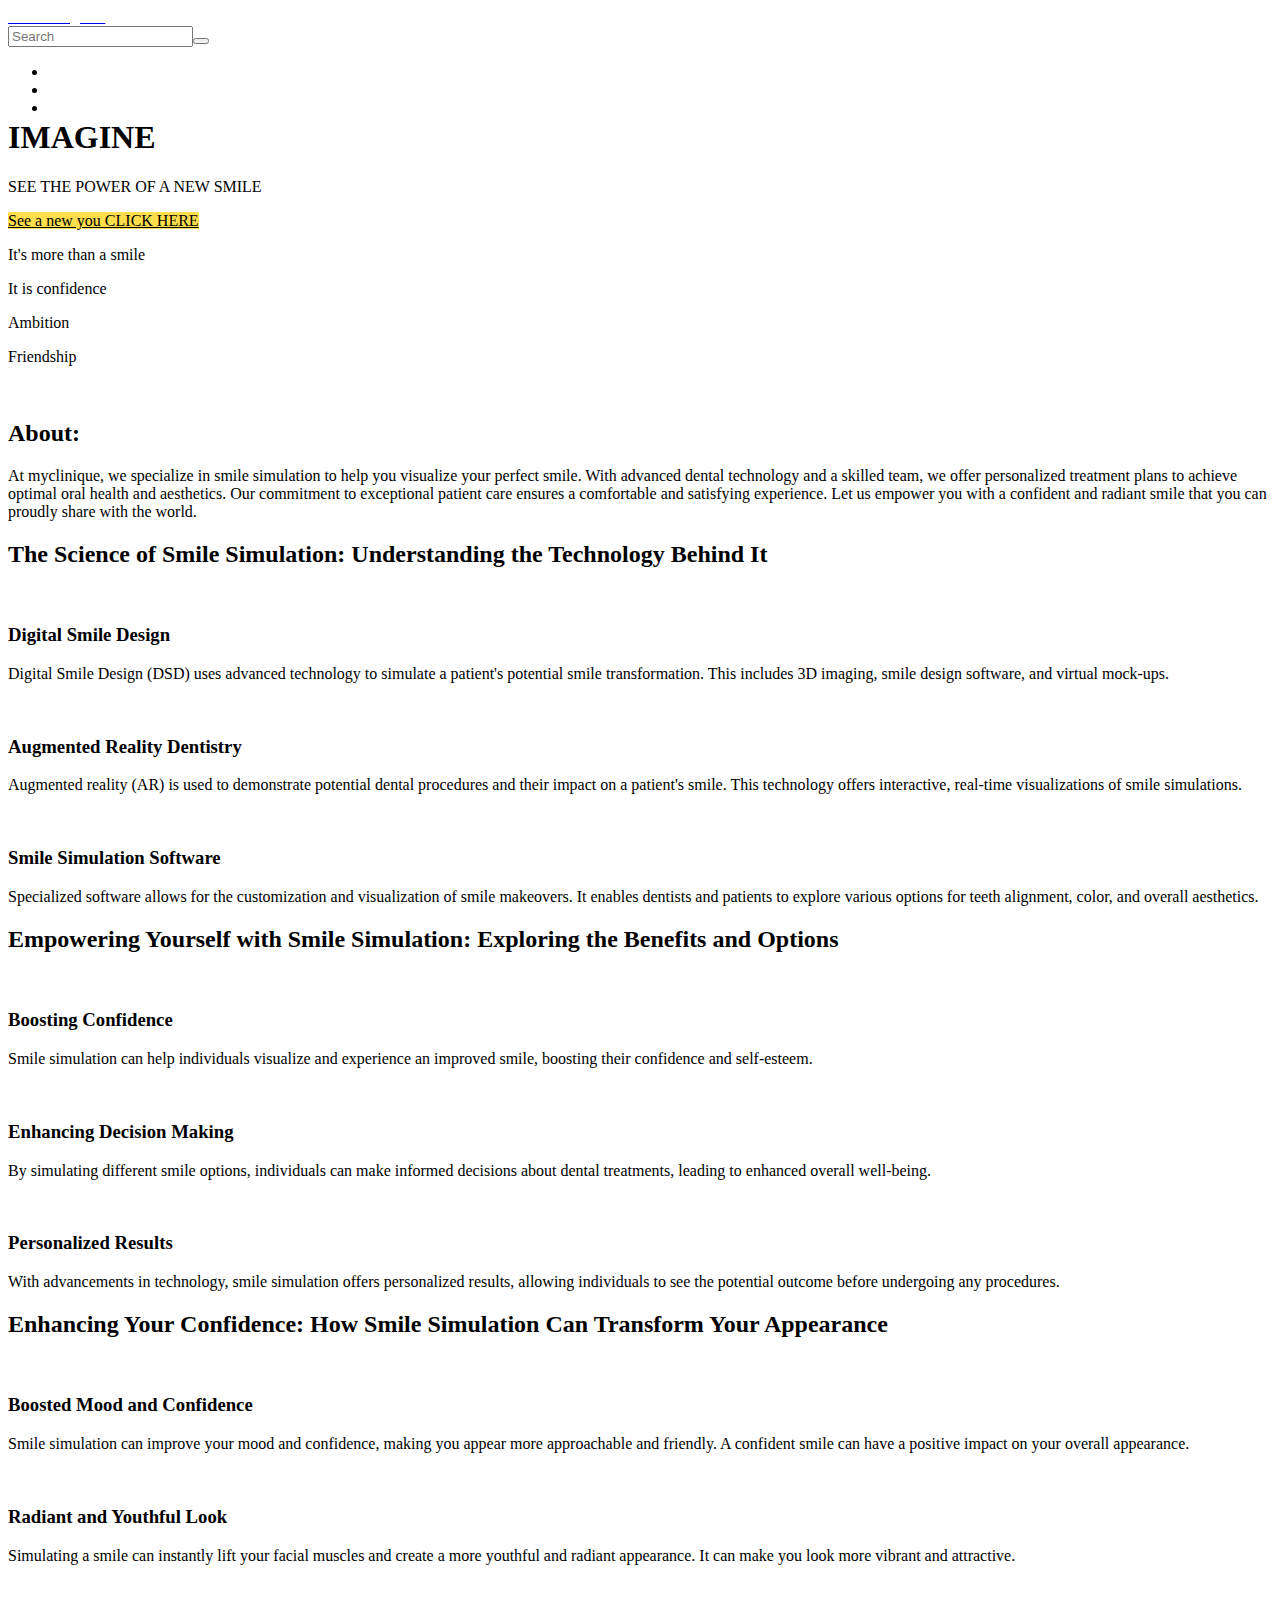
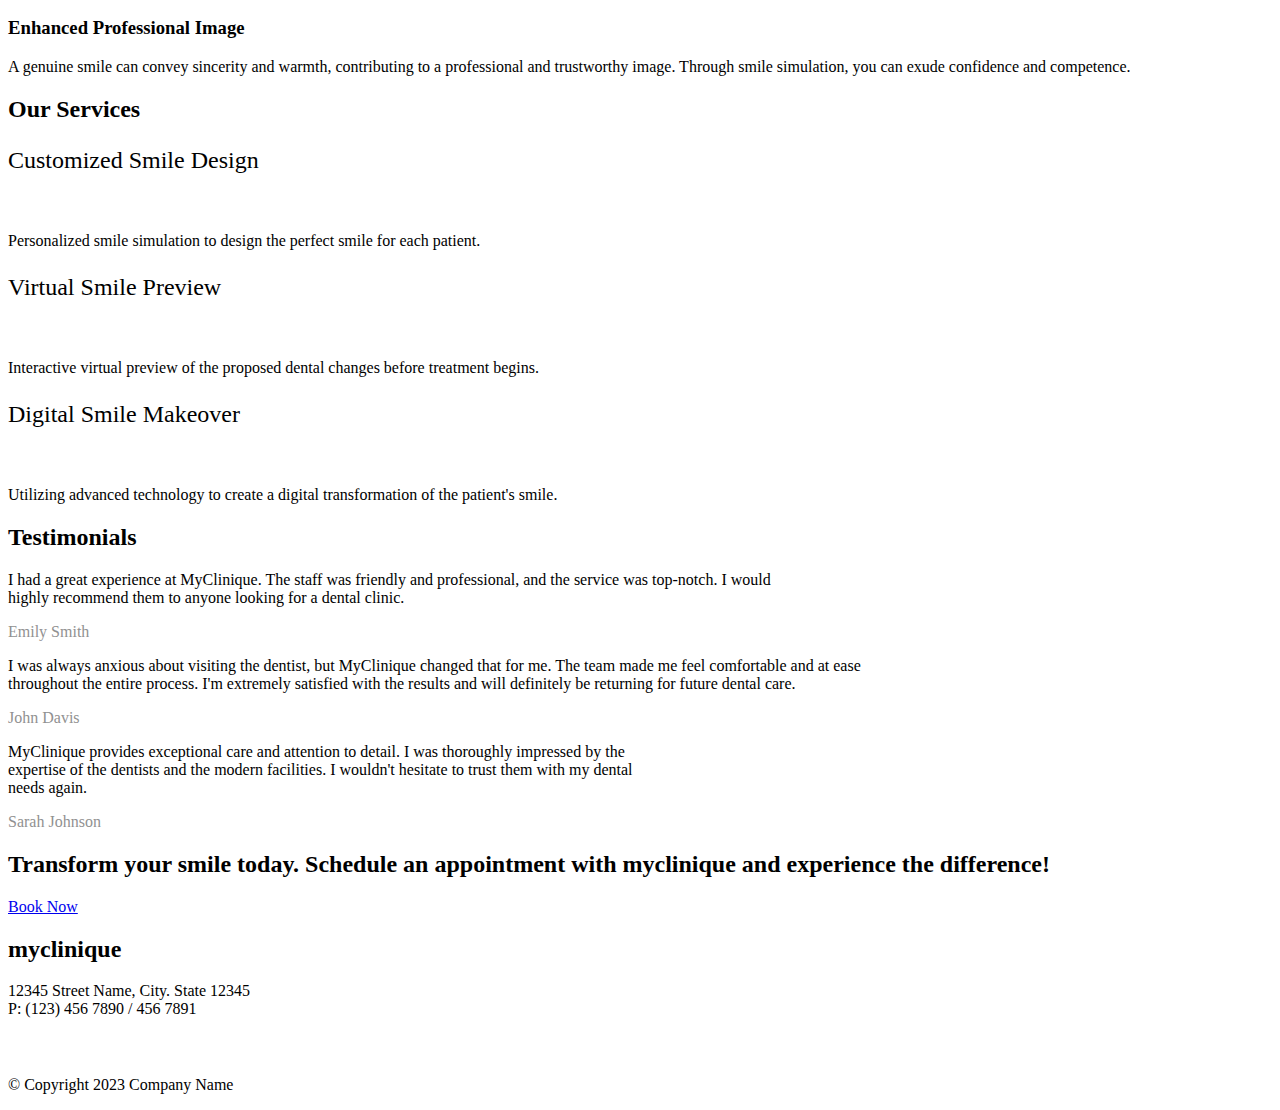
==== index.html @ dd0cf568 "renamed files and made changes" ====
<!DOCTYPE html>
<html lang="en">

<head>
    <meta charset="utf-8">
    <title>Smile Simulation</title>
    <meta name="viewport" content="width=device-width, initial-scale=1">
    <meta name="description" content="">
    <link rel="shortcut icon" href="#">

    <link href="https://app.sightbuilder.pro/assets/minimalist-blocks/content.css" rel="stylesheet">
    <link href="https://app.sightbuilder.pro/box/box-flex.css" rel="stylesheet">

    <link data-name="contentstyle" data-class="type-opensans"
        href="https://app.sightbuilder.pro/assets/styles/type-opensans.css" rel="stylesheet">
    <link data-name="contentstyle" data-class="type-poppins"
        href="https://app.sightbuilder.pro/assets/styles/type-poppins.css" rel="stylesheet">
    <link data-name="contentstyle" data-class="type-poppins-lekton"
        href="https://app.sightbuilder.pro/assets/styles/type-poppins-lekton.css" rel="stylesheet">
    <link data-name="contentstyle" data-class="type-heebo-ibmplexmono-2"
        href="https://app.sightbuilder.pro/assets/styles/type-heebo-ibmplexmono-2.css" rel="stylesheet">
    <link data-name="contentstyle" data-class="type-heebo-ibmplexmono"
        href="https://app.sightbuilder.pro/assets/styles/type-heebo-ibmplexmono.css" rel="stylesheet">
    
        <!-- <link rel="stylesheet" href="styles.css"> -->
</head>

<body style="touch-action: pan-y">

    <main id="main">
        <div class="is-wrapper">
            <div class="is-section is-section-navbar is-section-sticky is-section-auto is-box type-opensans last-box"
                style="height: 90px; background: transparent;">
                <div class="is-overlay">
                    <div class="is-overlay-content content-selectable">
                        <div class="is-topbar">
                            <div class="is-topbar-container" style="max-width:980px;">
                                <div class="is-topbar-logo"><a class="is-logo-link" href="." title="Your Name"><span
                                            class="is-sitename" style="color: #ffffff;">Better Aligners</span></a></div>
                                <div class="is-topbar-menu"><a id="is-menu-toggle" href="javascript:void(0)"
                                        title="Menu"><span class="line line-1"></span><span
                                            class="line line-2"></span><span class="line line-3"></span></a>
                                    <div class="is-menu-overlay"></div>
                                    <div class="is-menu">
                                        <div class="is-menu-search-input"><input id="is_txtSearch" type="text"
                                                placeholder="Search"><button id="is_btnSearch"><i
                                                    class="icon-menu-search"></i></button></div>
                                        <ul class="is-menu-links" id="menu-links">
                                            <li><a href="#section1"><i class="icon ion-android-home"></i></a></li>
                                            <li><a href="pricing" style="color: #ffffff;">Aligner Pricing</a></li>
                                            <li><a href="dumped-by-sdc" style="color: #ffffff;">Dumped by SDC?</a></li>
                                            <!-- <li><a href=""><i class="icon ion-android-share-alt"></i></a>
                                                <ul>
                                                    <li><a href="https://twitter.com">Twitter</a></li>
                                                    <li><a href="https://facebook">Facebook</a></li>
                                                    <li><a href="https://youtube.com">Youtube</a></li>
                                                </ul>
                                            </li> -->
                                        </ul>
                                    </div>
                                </div>
                            </div>
                        </div>
                        <script>
                            var navbarReady = function (fn) {
                                var stateCheck = setInterval(function () {
                                    if (typeof NavBar === "undefined") return;
                                    clearInterval(stateCheck);
                                    try {
                                        fn()
                                    } catch (e) { }
                                }, 1);
                            };
                            navbarReady(function () {
                                var obj = new NavBar({
                                    onSearch: (keywords) => {
                                        alert(keywords)
                                    }
                                });
                                obj.init();
                            });
                        </script>
                    </div>
                </div>
            </div>

            <div
                class="is-section is-box is-section-100 is-light-text type-poppins-lekton is-content-bottom edge-y-4 min-height-60 last-box">
                <div class="is-overlay" style="background-color: rgb(225, 225, 225);">
                    <div class="is-overlay-bg"
                        style="background-image: url(&quot;https://sightbuilder.s3.us-east-1.amazonaws.com/uploads/1159/1707433255306_smiling man face.jpg&quot;); background-position: 50% 60%; opacity: 1;">
                        <div class="is-overlay-color opacity-8"></div>
                    </div>
                </div>
                <div class="is-container v2 is-content-1740 size-17 leading-none"
                    style="transition: all 0.3s ease-out 0s;">

                    <div class="row">
                        <div class="column">
                            <div class="display">
                                <h1 class="text-center size-120 xs-size-200">IMAGINE</h1>
                                <p class="text-center size-54 xs-size-76">SEE THE POWER OF A NEW SMILE&nbsp;</p>
                            </div>
                        </div>

                    </div>
                    <div class="row">
                        <div class="column">
                            <div class="text-right button-group">
                                <a href="#" role="button"
                                    class="transition-all inline-block whitespace-nowrap cursor-pointer no-underline border-2 border-solid mr-2 mt-2 mb-1 pt-3 pb-3 px-12 uppercase font-normal leading-relaxed border-transparent rounded-full size-16 tracking-75 hover:border-transparent hover:text-black"
                                    title="" style="color: rgb(0, 0, 0); background-color: rgb(254, 222, 76);">See a new
                                    you CLICK HERE<br></a>

                            </div>
                        </div>

                    </div>
                    <div class="row">
                        <div class="column">
                            <div class="spacer height-240"></div>
                        </div>

                    </div>

                    <div class="row sm-autofit">

                        <div class="column">
                            <div class="spacer height-40"></div>
                        </div>
                        <div class="column sm-hidden">
                            <div class="spacer height-80"></div>
                        </div>

                    </div>
                    <div class="row">
                        <div class="column">
                            <p class="font-semibold size-48 text-center">It's more than a smile</p>
                            <p class="font-semibold size-48 text-center">It is confidence&nbsp;</p>
                            <p class="font-semibold size-48 text-center">Ambition</p>
                            <p class="font-semibold size-48 text-center">Friendship</p>
                            <p><br></p>
                        </div>

                    </div>
                </div>
            </div>
            <div class="is-section is-box is-dark-text is-section-100 type-poppins box-autofit last-box">
                <div class="is-overlay"></div>
                <div class="is-container v2 is-content-1220 size-17 leading-13">
                    <div class="row">
                        <div class="column" style="width: 76%; flex: 0 0 auto;">
                            <h2 class="size-160 text-left font-medium">About:</h2>
                        </div>
                        <div class="column">
                            <div class="spacer height-80"></div>
                        </div>

                    </div>
                    <div class="row">
                        <div class="column sm-hidden">
                            <div class="spacer height-160"></div>
                        </div>

                    </div>
                    <div class="row relative desktop-items-1">

                        <div class="column">
                            <p class="text-justify size-38" id="aboutUs_description">At myclinique, we specialize in
                                smile simulation to help you visualize your perfect smile. With advanced dental
                                technology and a skilled team, we offer personalized treatment plans to achieve optimal
                                oral health and aesthetics. Our commitment to exceptional patient care ensures a
                                comfortable and satisfying experience. Let us empower you with a confident and radiant
                                smile that you can proudly share with the world.</p>
                        </div>

                    </div>
                </div>
            </div>

            <div class="is-section is-box is-section-100 type-poppins box-autofit last-box">
                <div class="is-overlay"></div>
                <div class="is-container v2 leading-14 size-16 is-content-1400">
                    <div class="row">
                        <div class="column">
                            <h2 class="font-normal" id="cwi_item_1">The Science of Smile Simulation: Understanding the
                                Technology Behind It</h2>
                        </div>

                    </div>
                    <div class="row">
                        <div class="column">
                            <div class="spacer height-100"></div>
                        </div>

                    </div>
                    <div class="row">
                        <div class="column" id="cwi_item_1_image_1"><img
                                src="https://avantdental.com.au/wp-content/uploads/2022/02/Digital-Smile-Design.jpg"
                                alt="" data-filename="img-106.jpg" data-t-200="transform: translateX(-30%);"
                                style="transform-origin: center center;" data-t-700="transform: translateX(0px);"
                                data-t-1400="transform: translateX(0px);" data-t-1700="transform: translateX(30%);">
                            <div class="spacer height-20"></div>
                            <h3 class="font-normal size-21" id="cwi_item_1_subtitle_1">Digital Smile Design</h3>
                            <p id="cwi_item_1_description_1">Digital Smile Design (DSD) uses advanced technology to
                                simulate a patient's potential smile transformation. This includes 3D imaging, smile
                                design software, and virtual mock-ups.</p>
                        </div>
                        <div class="column" id="cwi_item_1_image_2"><img
                                src="https://innovatedentalmarketing.com/wp-content/uploads/smile.jpg" alt=""
                                data-filename="img-900x675.png" style="transform-origin: center center;"
                                data-t-1600="transform: translateX(30%);" data-t-1200="transform: translateX(0px);"
                                data-t-500="transform: translateX(0px);" data-t-100="transform: translateX(-30%);">
                            <div class="spacer height-20"></div>
                            <h3 class="font-normal size-21" id="cwi_item_1_subtitle_2">Augmented Reality Dentistry</h3>
                            <p id="cwi_item_1_description_2">Augmented reality (AR) is used to demonstrate potential
                                dental procedures and their impact on a patient's smile. This technology offers
                                interactive, real-time visualizations of smile simulations.</p>
                        </div>
                        <div class="column" id="cwi_item_1_image_3"><img
                                src="https://www.dentaltreatmentsimulation.com/assets/images/dts3d/Pricing.jpg" alt=""
                                data-filename="img-090.jpg" data-t="transform: translateX(-30%);"
                                style="transform-origin: center center;" data-t-400="transform: translateX(0px);"
                                data-t-1100="transform: translateX(0px);" data-t-1500="transform: translateX(30%);">
                            <div class="spacer height-20"></div>
                            <h3 class="font-normal size-21" id="cwi_item_1_subtitle_3">Smile Simulation Software</h3>
                            <p id="cwi_item_1_description_3">Specialized software allows for the customization and
                                visualization of smile makeovers. It enables dentists and patients to explore various
                                options for teeth alignment, color, and overall aesthetics.</p>
                        </div>

                    </div>
                    <div class="row">
                        <div class="column">
                            <div class="spacer height-20"></div>
                        </div>

                    </div>
                </div>
            </div>
            <div class="is-section is-box is-section-100 type-poppins box-autofit last-box">
                <div class="is-overlay"></div>
                <div class="is-container v2 leading-14 size-16 is-content-1400">
                    <div class="row">
                        <div class="column">
                            <h2 class="font-normal" id="cwi_item_1">Empowering Yourself with Smile Simulation: Exploring
                                the Benefits and Options</h2>
                        </div>

                    </div>
                    <div class="row">
                        <div class="column">
                            <div class="spacer height-100"></div>
                        </div>

                    </div>
                    <div class="row">
                        <div class="column" id="cwi_item_1_image_1"><img
                                src="https://www.elmens.com/wp-content/uploads/2019/10/How-to-Feel-More-Confident-in-Your-Smile.jpg"
                                alt="" data-filename="img-106.jpg" data-t-200="transform: translateX(-30%);"
                                style="transform-origin: center center;" data-t-700="transform: translateX(0px);"
                                data-t-1400="transform: translateX(0px);" data-t-1700="transform: translateX(30%);">
                            <div class="spacer height-20"></div>
                            <h3 class="font-normal size-21" id="cwi_item_1_subtitle_1">Boosting Confidence</h3>
                            <p id="cwi_item_1_description_1">Smile simulation can help individuals visualize and
                                experience an improved smile, boosting their confidence and self-esteem.</p>
                        </div>
                        <div class="column" id="cwi_item_1_image_2"><img
                                src="http://preventivedentistry.com.au/wp-content/uploads/2016/07/Smile-enhancements-at-Preventive-Dentistry-Braddon.jpg"
                                alt="" data-filename="img-900x675.png" style="transform-origin: center center;"
                                data-t-1600="transform: translateX(30%);" data-t-1200="transform: translateX(0px);"
                                data-t-500="transform: translateX(0px);" data-t-100="transform: translateX(-30%);">
                            <div class="spacer height-20"></div>
                            <h3 class="font-normal size-21" id="cwi_item_1_subtitle_2">Enhancing Decision Making</h3>
                            <p id="cwi_item_1_description_2">By simulating different smile options, individuals can make
                                informed decisions about dental treatments, leading to enhanced overall well-being.</p>
                        </div>
                        <div class="column" id="cwi_item_1_image_3"><img
                                src="https://smilestation.in/wp-content/uploads/2021/04/IMG_0329-715x1024.png" alt=""
                                data-filename="img-090.jpg" data-t="transform: translateX(-30%);"
                                style="transform-origin: center center;" data-t-400="transform: translateX(0px);"
                                data-t-1100="transform: translateX(0px);" data-t-1500="transform: translateX(30%);">
                            <div class="spacer height-20"></div>
                            <h3 class="font-normal size-21" id="cwi_item_1_subtitle_3">Personalized Results</h3>
                            <p id="cwi_item_1_description_3">With advancements in technology, smile simulation offers
                                personalized results, allowing individuals to see the potential outcome before
                                undergoing any procedures.</p>
                        </div>

                    </div>
                    <div class="row">
                        <div class="column">
                            <div class="spacer height-20"></div>
                        </div>

                    </div>
                </div>
            </div>
            <div class="is-section is-box is-section-100 type-poppins box-autofit last-box">
                <div class="is-overlay"></div>
                <div class="is-container v2 leading-14 size-16 is-content-1400">
                    <div class="row">
                        <div class="column">
                            <h2 class="font-normal" id="cwi_item_1">Enhancing Your Confidence: How Smile Simulation Can
                                Transform Your Appearance</h2>
                        </div>

                    </div>
                    <div class="row">
                        <div class="column">
                            <div class="spacer height-100"></div>
                        </div>

                    </div>
                    <div class="row">
                        <div class="column" id="cwi_item_1_image_1"><img
                                src="https://www.designbolts.com/wp-content/uploads/2019/02/smiling-woman-free-stock-photo-1.jpg"
                                alt="" data-filename="img-106.jpg" data-t-200="transform: translateX(-30%);"
                                style="transform-origin: center center;" data-t-700="transform: translateX(0px);"
                                data-t-1400="transform: translateX(0px);" data-t-1700="transform: translateX(30%);">
                            <div class="spacer height-20"></div>
                            <h3 class="font-normal size-21" id="cwi_item_1_subtitle_1">Boosted Mood and Confidence</h3>
                            <p id="cwi_item_1_description_1">Smile simulation can improve your mood and confidence,
                                making you appear more approachable and friendly. A confident smile can have a positive
                                impact on your overall appearance.</p>
                        </div>
                        <div class="column" id="cwi_item_1_image_2"><img
                                src="https://thewomensjournal.com/wp-content/uploads/2013/10/smil.jpg" alt=""
                                data-filename="img-900x675.png" style="transform-origin: center center;"
                                data-t-1600="transform: translateX(30%);" data-t-1200="transform: translateX(0px);"
                                data-t-500="transform: translateX(0px);" data-t-100="transform: translateX(-30%);">
                            <div class="spacer height-20"></div>
                            <h3 class="font-normal size-21" id="cwi_item_1_subtitle_2">Radiant and Youthful Look</h3>
                            <p id="cwi_item_1_description_2">Simulating a smile can instantly lift your facial muscles
                                and create a more youthful and radiant appearance. It can make you look more vibrant and
                                attractive.</p>
                        </div>
                        <div class="column" id="cwi_item_1_image_3"><img
                                src="https://ibcces.org/wp-content/uploads/2017/02/professional-smiling-hd-3040.jpg"
                                alt="" data-filename="img-090.jpg" data-t="transform: translateX(-30%);"
                                style="transform-origin: center center;" data-t-400="transform: translateX(0px);"
                                data-t-1100="transform: translateX(0px);" data-t-1500="transform: translateX(30%);">
                            <div class="spacer height-20"></div>
                            <h3 class="font-normal size-21" id="cwi_item_1_subtitle_3">Enhanced Professional Image</h3>
                            <p id="cwi_item_1_description_3">A genuine smile can convey sincerity and warmth,
                                contributing to a professional and trustworthy image. Through smile simulation, you can
                                exude confidence and competence.</p>
                        </div>

                    </div>
                    <div class="row">
                        <div class="column">
                            <div class="spacer height-20"></div>
                        </div>

                    </div>
                </div>
            </div>
            <div class="is-section is-section-100 is-box type-poppins box-autofit last-box">
                <div class="is-overlay"></div>
                <div class="is-container v2 size-16 is-content-1300 leading-13">
                    <div class="row">
                        <div class="column">
                            <h2 class="text-center size-48 font-extralight">Our Services</h2>
                        </div>

                    </div>
                    <div class="row">
                        <div class="column">
                            <div class="spacer height-80"></div>
                        </div>

                    </div>
                    <div class="row">
                        <div class="column">
                            <p style="font-size: 1.5em;" id="service_1" class="font-semibold">Customized Smile Design
                            </p>
                            <div id="service_image_1"><img
                                    src="https://mymanhattancosmeticdentist.com/wp-content/uploads/2022/11/laura-t-smiin1080x1350ssgD.jpg"
                                    alt="" data-filename="img-039.jpg"></div>
                            <p id="service_description_1">Personalized smile simulation to design the perfect smile for
                                each patient.</p>
                        </div>
                        <div class="column">
                            <p style="font-size: 1.5em;" id="service_2" class="font-semibold">Virtual Smile Preview</p>
                            <div id="service_image_2"><img
                                    src="https://www.delhidental.com/wp-content/uploads/2022/02/dream-smile.png" alt=""
                                    data-filename="img-039.jpg"></div>
                            <p id="service_description_2">Interactive virtual preview of the proposed dental changes
                                before treatment begins.</p>
                        </div>
                        <div class="column">
                            <p style="font-size: 1.5em;" id="service_3" class="font-semibold">Digital Smile Makeover</p>
                            <div id="service_image_3"><img
                                    src="https://www.elitedental.com.sg/wp-content/uploads/2019/01/Digital-Smile-Designbigl.jpg"
                                    alt="" data-filename="img-039.jpg"></div>
                            <p id="service_description_3">Utilizing advanced technology to create a digital
                                transformation of the patient's smile.</p>
                        </div>

                    </div>
                </div>
            </div>
            <div class="is-section is-section-100 type-heebo-ibmplexmono-2 scroll-target">
                <div class="is-box is-box-6 box-autofit min-height-50">
                    <div class="is-overlay" style="background-color: rgb(247, 247, 247);">
                        <div class="is-overlay-bg"
                            style="background-image: url(&quot;https://sightbuilder.s3.us-east-1.amazonaws.com/uploads/1159/1708197855106_testimonials.jpg&quot;); background-position: 50% 60%;">
                        </div>
                    </div>
                    <div class="is-container v2 size-17 leading-13 is-content-540">
                        <div class="row">
                            <div class="column">
                                <div class="spacer height-80"></div>
                            </div>

                        </div>
                    </div>
                </div>
                <div class="is-box is-box-6 box-autofit last-box">
                    <div class="is-overlay">
                    </div>
                    <div class="is-container v2 leading-13 text-left size-16 is-content-800">
                        <div class="row">
                            <div class="column">
                                <h2 class="font-light size-60">Testimonials</h2>
                            </div>

                        </div>
                        <div class="row">
                            <div class="column">
                                <div class="spacer height-100"></div>
                            </div>

                        </div>
                        <div class="row">
                            <div class="column" style="width: 63.3333%; flex: 0 0 auto;">
                                <div class="text-left">
                                    <i class="icon ion-quote size-38"></i>
                                </div>
                                <p id="testimonial_text_1">I had a great experience at MyClinique. The staff was
                                    friendly and professional, and the service was top-notch. I would highly recommend
                                    them to anyone looking for a dental clinic.</p>
                                <p class="size-14 tracking-wider" style="color: rgb(145, 145, 145);"
                                    id="testimonial_author_1">Emily Smith</p>
                            </div>
                            <div class="column xs-hidden">
                                <div class="spacer height-60"></div>
                            </div>

                        </div>
                        <div class="row">
                            <div class="column">
                                <div class="spacer height-20"></div>
                            </div>

                        </div>
                        <div class="row">
                            <div class="column xs-hidden">
                                <div class="spacer height-60"></div>
                            </div>
                            <div style="width: 71.1796%; flex: 0 0 auto;" class="column">
                                <div class="text-right">
                                    <i class="icon ion-quote size-38"></i>
                                </div>
                                <p class="text-right" id="testimonial_text_2">I was always anxious about visiting the
                                    dentist, but MyClinique changed that for me. The team made me feel comfortable and
                                    at ease throughout the entire process. I'm extremely satisfied with the results and
                                    will definitely be returning for future dental care.</p>
                                <p class="size-14 tracking-wider text-right" style="color: rgb(145, 145, 145);"
                                    id="testimonial_author_2">John Davis</p>
                            </div>

                        </div>
                        <div class="row">
                            <div class="column">
                                <div class="spacer height-20"></div>
                            </div>

                        </div>
                        <div class="row">
                            <div class="column" style="width: 50.134%; flex: 0 0 auto;">
                                <div class="text-left">
                                    <i class="icon ion-quote size-38"></i>
                                </div>
                                <p id="testimonial_text_3">MyClinique provides exceptional care and attention to detail.
                                    I was thoroughly impressed by the expertise of the dentists and the modern
                                    facilities. I wouldn't hesitate to trust them with my dental needs again.</p>
                                <p class="size-14 tracking-wider" style="color: rgb(145, 145, 145);"
                                    id="testimonial_author_3">Sarah Johnson</p>
                            </div>
                            <div class="column xs-hidden">
                                <div class="spacer height-60"></div>
                            </div>

                        </div>
                    </div>
                </div>
            </div>
            <div class="is-section is-box is-section-60 box-autofit min-height-40 type-heebo-ibmplexmono last-box">
                <div class="is-overlay"></div>
                <div class="is-container v2 size-18 leading-12 is-content-1300">
                    <div class="row">
                        <div class="column flex flex-col justify-center items-center">
                            <h2 class="leading-11 size-72 text-center font-normal" id="cta_text">Transform your smile
                                today. Schedule an appointment with myclinique and experience the difference!</h2>
                        </div>
                        <div class="column flex flex-col justify-center items-center"
                            style="width: 34%; flex: 0 0 auto;">
                            <div class="text-center">
                                <a href="#" role="button"
                                    class="transition-all inline-block whitespace-nowrap cursor-pointer no-underline border-2 border-solid mr-2 mt-2 mb-1 pt-3 pb-3 size-16 px-12 uppercase border-current hover:border-current font-normal leading-relaxed rounded-full tracking-75"
                                    id="cta_button">Book Now</a>
                            </div>
                        </div>

                    </div>
                </div>
            </div>
            <div class="is-section is-box is-dark-text is-static is-section-50 box-autofit type-poppins last-box">
                <div class="is-overlay"></div>
                <div class="is-container v2 is-content-1100 size-16 leading-13">
                    <div class="row">
                        <div class="column center">
                            <h2 class="size-32 is-title1-32 is-title-lite font-light tracking-wide"
                                id="footer_logo_text">myclinique </h2>
                            <p>
                                12345 Street Name, City. State 12345<br>
                                P: (123) 456 7890 / 456 7891
                            </p>
                        </div>

                    </div>
                    <div class="row">
                        <div class="column center">
                            <div class="is-social size-21" style="margin: 20px 0">
                                <a href="https://twitter.com/"><i class="icon ion-social-twitter"
                                        style="margin-right: 2em"></i></a>
                                <a href="https://www.facebook.com/"><i class="icon ion-social-facebook"
                                        style="margin-right: 2em"></i></a>
                                <a href="https://www.instagram.com/"><i class="icon ion-social-instagram-outline"
                                        style="margin-right: 2em"></i></a>
                                <a href="mailto:you@example.com"><i class="icon ion-android-drafts"></i></a>
                            </div>
                        </div>

                    </div>
                    <div class="row">
                        <div class="column center">
                            <p class="size-14" id="footer_logo_text">© Copyright 2023 Company Name</p>
                        </div>

                    </div>
                </div>
            </div>
            <link data-name="contentstyle" data-class="type-opensans"
                href="https://app.sightbuilder.pro/assets/styles/type-opensans.css" rel="stylesheet">
            <link data-name="contentstyle" data-class="type-poppins"
                href="https://app.sightbuilder.pro/assets/styles/type-poppins.css" rel="stylesheet">
            <link data-name="contentstyle" data-class="type-poppins-lekton"
                href="https://app.sightbuilder.pro/assets/styles/type-poppins-lekton.css" rel="stylesheet">
            <link data-name="contentstyle" data-class="type-heebo-ibmplexmono-2"
                href="https://app.sightbuilder.pro/assets/styles/type-heebo-ibmplexmono-2.css" rel="stylesheet">
            <link data-name="contentstyle" data-class="type-heebo-ibmplexmono"
                href="https://app.sightbuilder.pro/assets/styles/type-heebo-ibmplexmono.css" rel="stylesheet">
        </div>
    </main>

    <link href="https://app.sightbuilder.pro/assets/scripts/glide/css/glide.core.css" rel="stylesheet">
    <link href="https://app.sightbuilder.pro/assets/scripts/glide/css/glide.theme.css" rel="stylesheet">
    <script src="https://app.sightbuilder.pro/assets/scripts/glide/glide.js"></script>

    <link href="https://app.sightbuilder.pro/assets/scripts/navbar/navbar.css" rel="stylesheet">
    <script src="https://app.sightbuilder.pro/assets/scripts/navbar/navbar.min.js"></script>

    <script src="https://app.sightbuilder.pro/box/box-flex.js"></script>

    <!-- Optional: if you want to add smooth scrolling -->
    <script src="https://cdnjs.cloudflare.com/ajax/libs/smoothscroll/1.4.10/SmoothScroll.min.js"></script>
    <script>
        SmoothScroll({
            frameRate: 150,
            animationTime: 800,
            stepSize: 120,
            pulseAlgorithm: 1,
            pulseScale: 4,
            pulseNormalize: 1,
            accelerationDelta: 300,
            accelerationMax: 2,
            keyboardSupport: 1,
            arrowScroll: 50,
            fixedBackground: 0
        });
    </script>
</body>

</html>
---- styles.css ----
#menu-links {
    color: #ffffff;
}
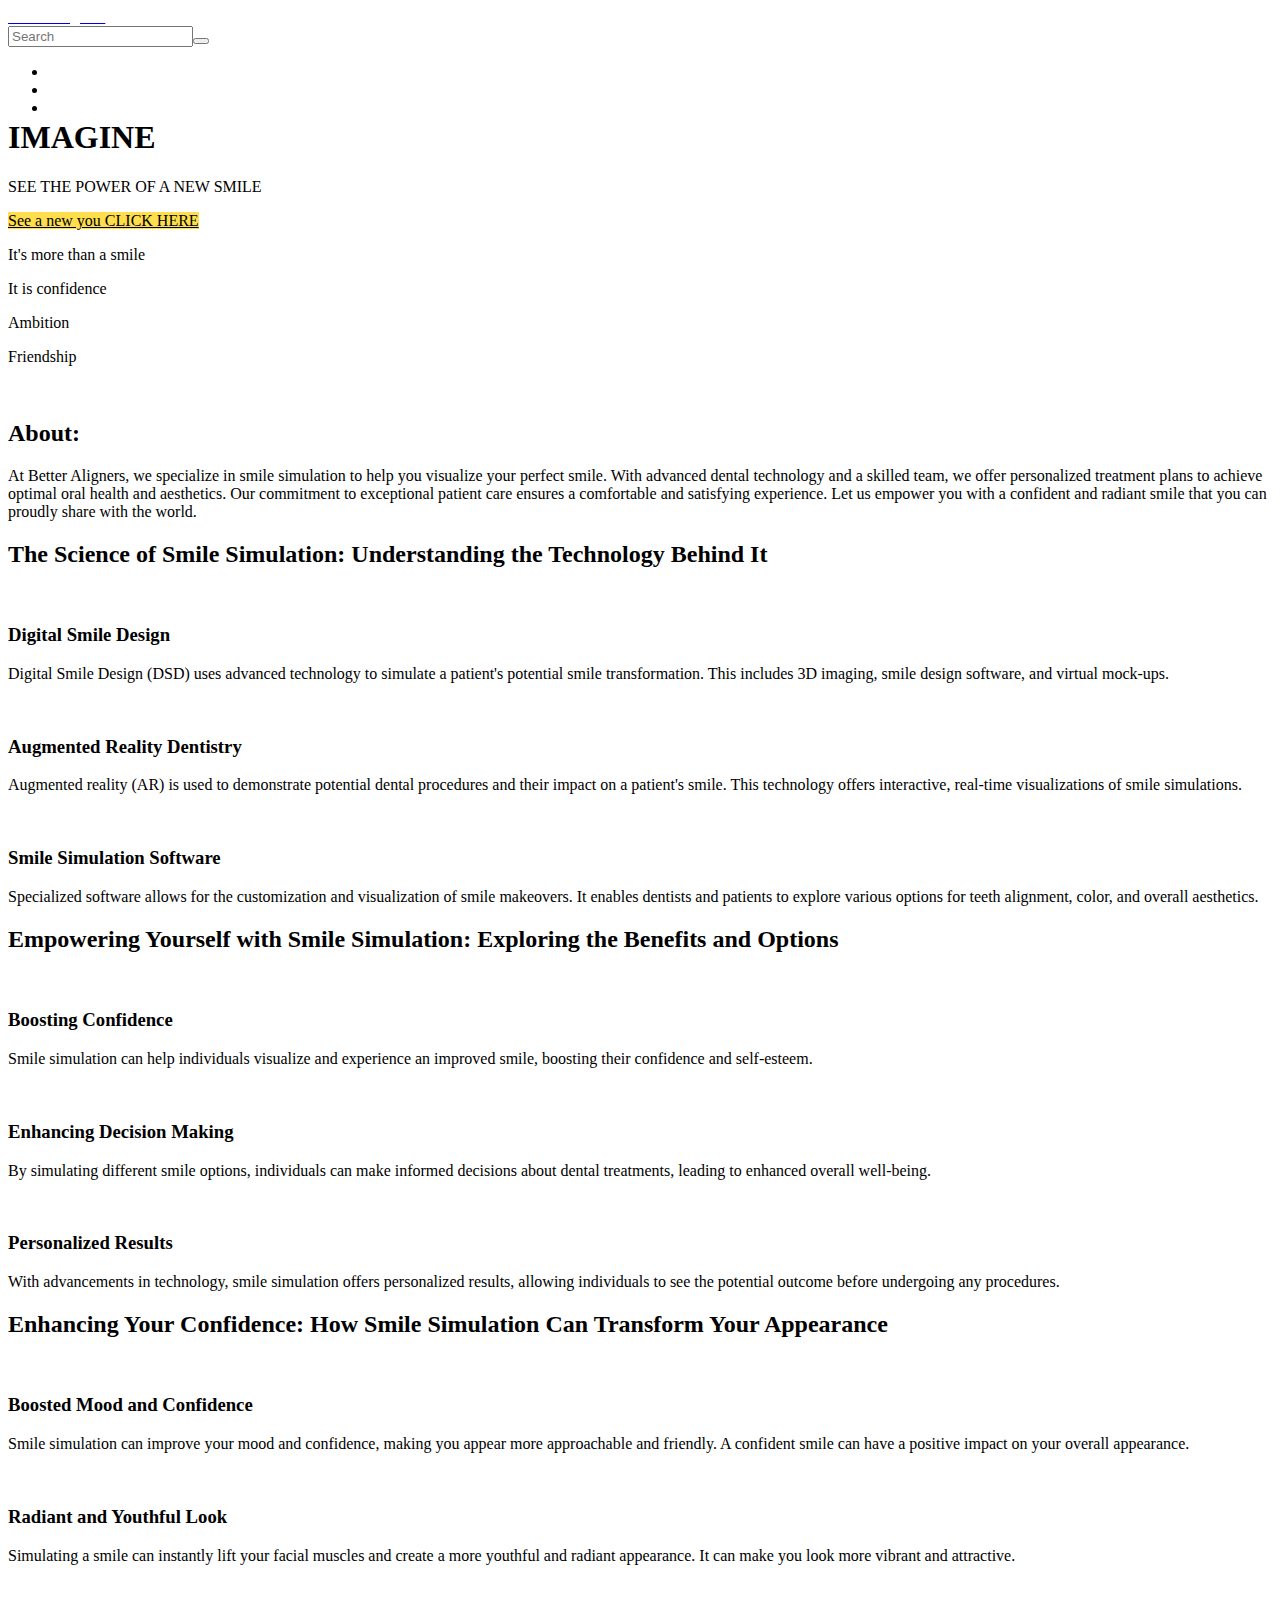
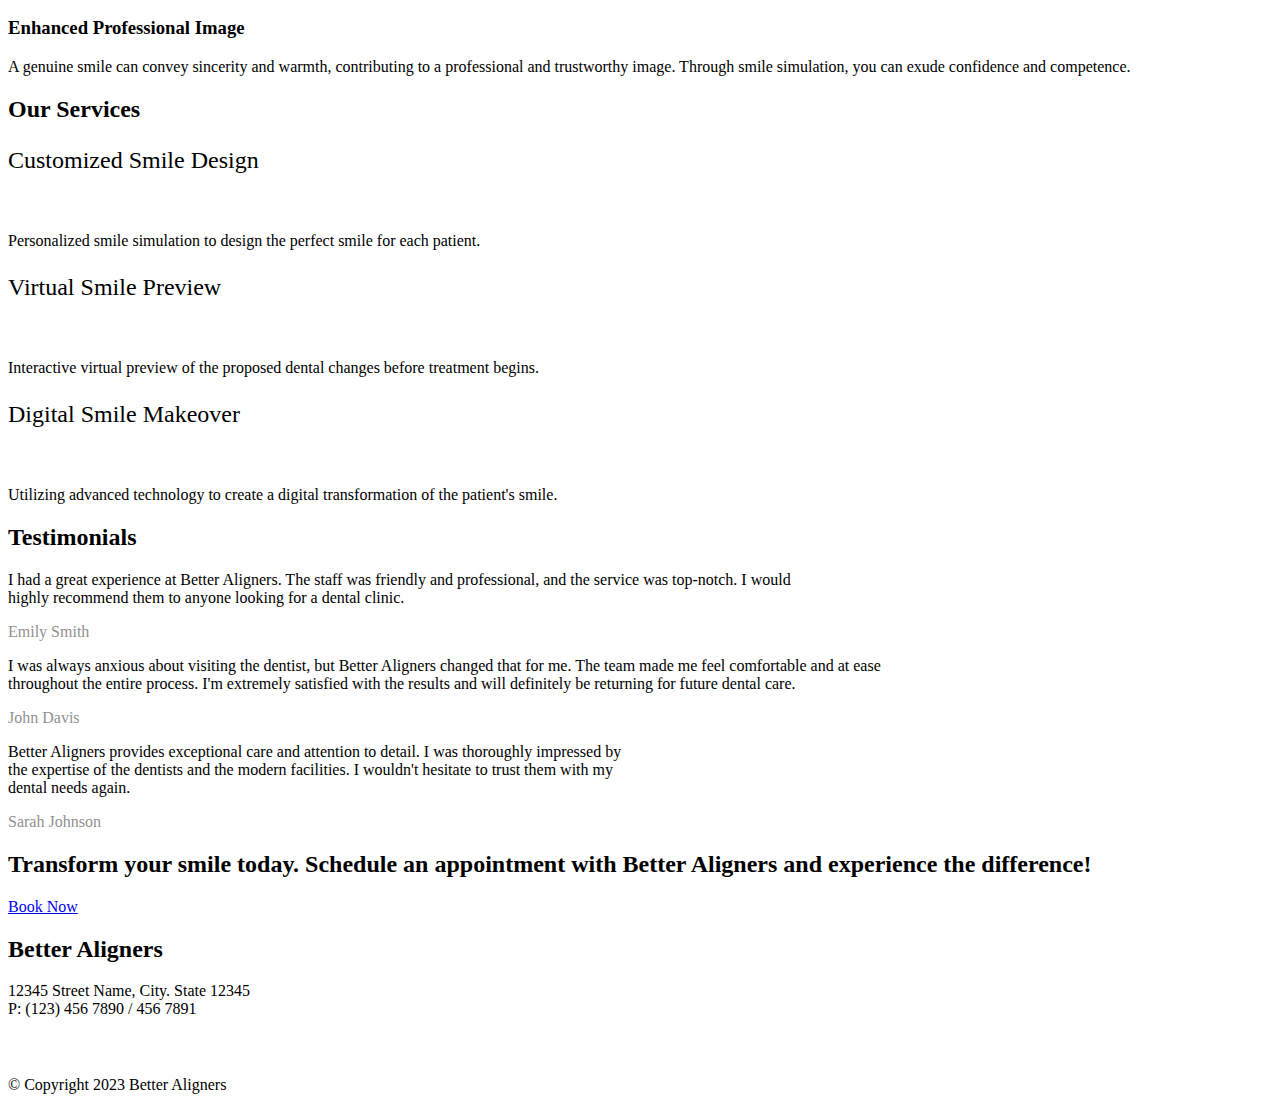
==== commit d7ddcb6a: "changes made and mockup created" ====
--- a/index.html
+++ b/index.html
@@ -47,8 +47,8 @@
                                                     class="icon-menu-search"></i></button></div>
                                         <ul class="is-menu-links" id="menu-links">
                                             <li><a href="#section1"><i class="icon ion-android-home"></i></a></li>
-                                            <li><a href="pricing" style="color: #ffffff;">Aligner Pricing</a></li>
-                                            <li><a href="dumped-by-sdc" style="color: #ffffff;">Dumped by SDC?</a></li>
+                                            <li><a href="aligners-pricing.html" style="color: #ffffff;">Aligner Pricing</a></li>
+                                            <li><a href="dumped-by-SDC page.html" style="color: #ffffff;">Dumped by SDC?</a></li>
                                             <!-- <li><a href=""><i class="icon ion-android-share-alt"></i></a>
                                                 <ul>
                                                     <li><a href="https://twitter.com">Twitter</a></li>
@@ -107,7 +107,7 @@
                     <div class="row">
                         <div class="column">
                             <div class="text-right button-group">
-                                <a href="#" role="button"
+                                <a href="aligners-pricing.html" role="button"
                                     class="transition-all inline-block whitespace-nowrap cursor-pointer no-underline border-2 border-solid mr-2 mt-2 mb-1 pt-3 pb-3 px-12 uppercase font-normal leading-relaxed border-transparent rounded-full size-16 tracking-75 hover:border-transparent hover:text-black"
                                     title="" style="color: rgb(0, 0, 0); background-color: rgb(254, 222, 76);">See a new
                                     you CLICK HERE<br></a>
@@ -166,7 +166,7 @@
                     <div class="row relative desktop-items-1">
 
                         <div class="column">
-                            <p class="text-justify size-38" id="aboutUs_description">At myclinique, we specialize in
+                            <p class="text-justify size-38" id="aboutUs_description">At Better Aligners, we specialize in
                                 smile simulation to help you visualize your perfect smile. With advanced dental
                                 technology and a skilled team, we offer personalized treatment plans to achieve optimal
                                 oral health and aesthetics. Our commitment to exceptional patient care ensures a
@@ -438,7 +438,7 @@
                                 <div class="text-left">
                                     <i class="icon ion-quote size-38"></i>
                                 </div>
-                                <p id="testimonial_text_1">I had a great experience at MyClinique. The staff was
+                                <p id="testimonial_text_1">I had a great experience at Better Aligners. The staff was
                                     friendly and professional, and the service was top-notch. I would highly recommend
                                     them to anyone looking for a dental clinic.</p>
                                 <p class="size-14 tracking-wider" style="color: rgb(145, 145, 145);"
@@ -464,7 +464,7 @@
                                     <i class="icon ion-quote size-38"></i>
                                 </div>
                                 <p class="text-right" id="testimonial_text_2">I was always anxious about visiting the
-                                    dentist, but MyClinique changed that for me. The team made me feel comfortable and
+                                    dentist, but Better Aligners changed that for me. The team made me feel comfortable and
                                     at ease throughout the entire process. I'm extremely satisfied with the results and
                                     will definitely be returning for future dental care.</p>
                                 <p class="size-14 tracking-wider text-right" style="color: rgb(145, 145, 145);"
@@ -483,7 +483,7 @@
                                 <div class="text-left">
                                     <i class="icon ion-quote size-38"></i>
                                 </div>
-                                <p id="testimonial_text_3">MyClinique provides exceptional care and attention to detail.
+                                <p id="testimonial_text_3">Better Aligners provides exceptional care and attention to detail.
                                     I was thoroughly impressed by the expertise of the dentists and the modern
                                     facilities. I wouldn't hesitate to trust them with my dental needs again.</p>
                                 <p class="size-14 tracking-wider" style="color: rgb(145, 145, 145);"
@@ -503,12 +503,12 @@
                     <div class="row">
                         <div class="column flex flex-col justify-center items-center">
                             <h2 class="leading-11 size-72 text-center font-normal" id="cta_text">Transform your smile
-                                today. Schedule an appointment with myclinique and experience the difference!</h2>
+                                today. Schedule an appointment with Better Aligners and experience the difference!</h2>
                         </div>
                         <div class="column flex flex-col justify-center items-center"
                             style="width: 34%; flex: 0 0 auto;">
                             <div class="text-center">
-                                <a href="#" role="button"
+                                <a href="aligners-pricing.html" role="button"
                                     class="transition-all inline-block whitespace-nowrap cursor-pointer no-underline border-2 border-solid mr-2 mt-2 mb-1 pt-3 pb-3 size-16 px-12 uppercase border-current hover:border-current font-normal leading-relaxed rounded-full tracking-75"
                                     id="cta_button">Book Now</a>
                             </div>
@@ -523,7 +523,7 @@
                     <div class="row">
                         <div class="column center">
                             <h2 class="size-32 is-title1-32 is-title-lite font-light tracking-wide"
-                                id="footer_logo_text">myclinique </h2>
+                                id="footer_logo_text">Better Aligners </h2>
                             <p>
                                 12345 Street Name, City. State 12345<br>
                                 P: (123) 456 7890 / 456 7891
@@ -547,7 +547,7 @@
                     </div>
                     <div class="row">
                         <div class="column center">
-                            <p class="size-14" id="footer_logo_text">© Copyright 2023 Company Name</p>
+                            <p class="size-14" id="footer_logo_text">© Copyright 2023 Better Aligners</p>
                         </div>
 
                     </div>
